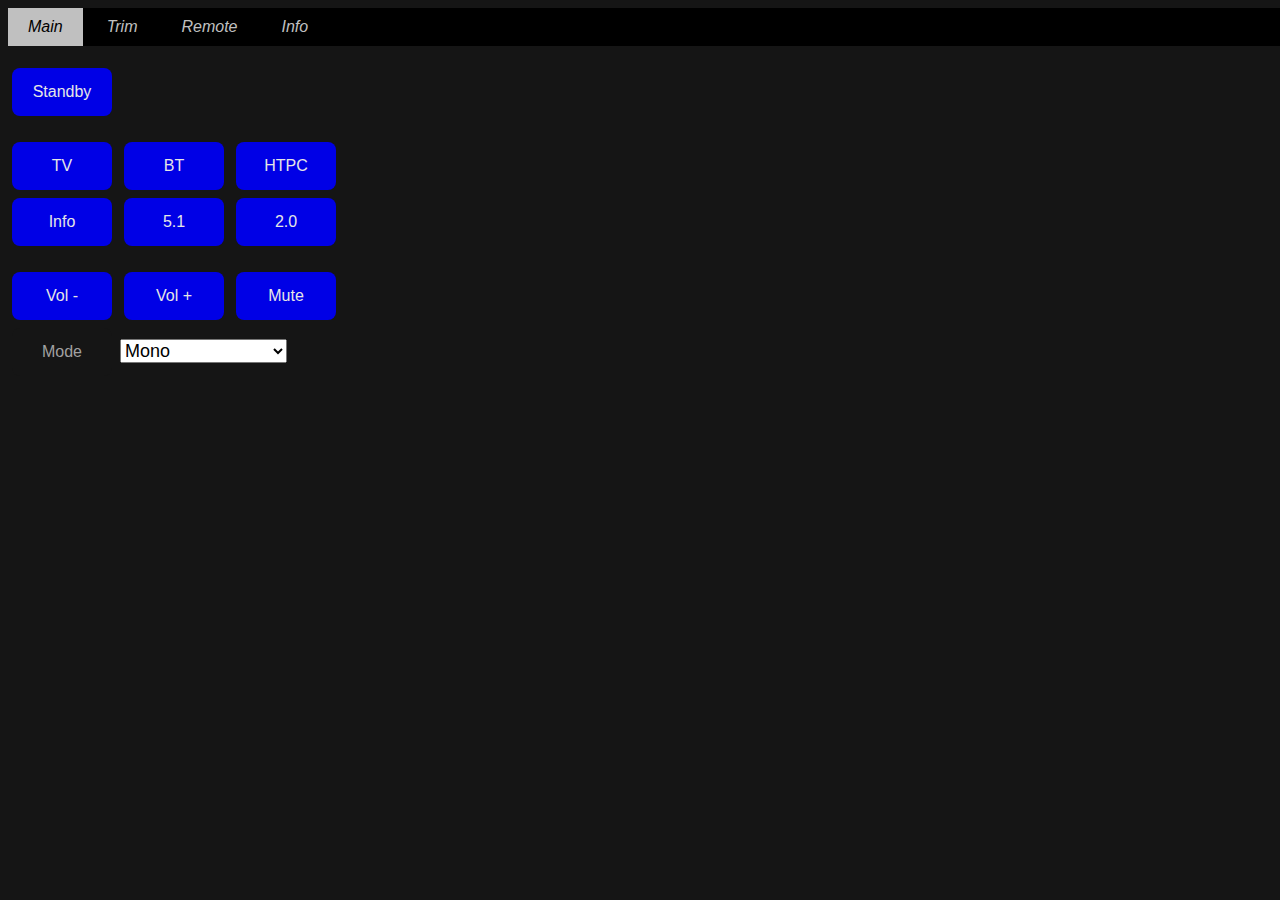
==== web/index.html @ 2b212da2 "initial commit" ====
<!DOCTYPE html>
<html lang="en">
  <head>
    <meta charset="UTF-8" />
    <title>Preamp</title>
    <link rel="stylesheet" href="style.css" />
    <meta name="viewport"
          content="width=device-width,
                   initial-scale=1.0,
                   minimum-scale=1,
                   maximum-scale=1,
                   user-scalable=no" />
    <meta name="apple-mobile-web-app-capable" content="yes">
    <meta name="apple-mobile-web-app-status-bar-style" content="black" />
    <meta name="apple-mobile-web-app-title" content="Preamp" />
    <link rel="apple-touch-icon" href="/apple/icon-500.png" />
  </head>

  <body>
    <div id="mybar" class="bar">
      <button class="btn_tab" id="btn_tab.main"
	      onclick="tabOpen();">Main</button>
      <button class="btn_tab" id="btn_tab.trim"
	      onclick="tabOpen();">Trim</button>
      <button class="btn_tab" id="btn_tab.remote"
	      onclick="tabOpen();">Remote</button>
      <button class="btn_tab" id="btn_tab.info"
	      onclick="tabOpen();">Info</button>
    </div>
    <br />

    <!-- ==[ MAIN ]======================================================== -->
    <div id="tab.main" class="tab_view" style="display:none">
      <button class="btn" id="irc.standby" onclick="cmd();">Standby</button>
      <br /><br />
      <button class="btn" id="input.1" onclick="cmd();">TV</button>
      <button class="btn" id="input.2" onclick="cmd();">BT</button>
      <button class="btn" id="input.3" onclick="cmd();">HTPC</button>
      <br />
      <button class="btn" id="irc.info" onclick="cmd();">Info</button>
      <button class="btn" id="config.1" onclick="cmd();">5.1</button>
      <button class="btn" id="config.2" onclick="cmd();">2.0</button>
      <br /><br />
      <button class="btn" id="irc.volume-" onclick="cmd();">Vol -</button>
      <button class="btn" id="irc.volume+" onclick="cmd();">Vol +</button>
      <button class="btn" id="irc.mute" onclick="cmd();">Mute</button>
      <br />
      <button class="pad">Mode</button>
      <select class="pd" id="pd.mode" onchange="cmd();">
	<option value="0">Mono</option>
	<option value="1">Stereo</option>
	<option value="2">Party</option>
	<option value="3">Mono Plus</option>
	<option value="4">Movie Plus</option>
	<option value="5">Music Plus</option>
	<option value="14">Discrete</option>
	<option value="6">Pro Logic</option>
	<option value="7">PLIIx Music</option>
	<option value="8">PLIIx Movie</option>
	<option value="9">PLIIx Matrix</option>
	<option value="10">PLIIx Game</option>
	<option value="17">Digital EX</option>
	<option value="11">Neo:6</option>
	<option value="12">Neo:6 Cinema</option>
	<option value="13">Neo:6 Music</option>
	<option value="15">Neo:6 Cinema ES</option>
	<option value="16">Neo:6 Music ES</option>
      </select>
    </div>

    <!-- ==[ TRIM ]======================================================== -->
    <div id="tab.trim" class="tab_view" style="display:none">
      <button class="btn" id="cmd.trm0" onclick="cmd();">Trim 0</button>
      <button class="btn" id="cmd.eqoff" onclick="cmd();">EQ Off</button>
      <button class="btn" id="cmd.eqon" onclick="cmd();">EQ On</button>
      <br /><br />
      <button class="btn" id="cmd.ball" onclick="cmd();">← Bal</button>
      <button class="btn" id="cmd.balc" onclick="cmd();">Bal 0</button>
      <button class="btn" id="cmd.balr" onclick="cmd();">Bal →</button>
      <br />
      <button class="btn" id="cmd.lsy-" onclick="cmd();">← Lip</button>
      <button class="btn" id="cmd.lsy0" onclick="cmd();">Lip 0</button>
      <button class="btn" id="cmd.lsy+" onclick="cmd();">Lip →</button>
      <br /><br />
      <button class="btn" id="cmd.cnt+" onclick="cmd();">Cent ▲</button>
      <button class="btn" id="cmd.srn+" onclick="cmd();">Surr ▲</button>
      <button class="btn" id="cmd.sub+" onclick="cmd();">Sub ▲</button>
      <br />
      <button class="btn" id="cmd.cnt-" onclick="cmd();">Cent ▼</button>
      <button class="btn" id="cmd.srn-" onclick="cmd();">Surr ▼</button>
      <button class="btn" id="cmd.sub-" onclick="cmd();">Sub ▼</button>
    </div>

    <!-- ==[ REMOTE ]====================================================== -->
    <div id="tab.remote" class="tab_view" style="display:none">
      <button class="btn" id="irc.info" onclick="cmd();">Info</button>
      <button class="btn" id="irc.display" onclick="cmd();">Display</button>
      <button class="btn" id="irc.standby" onclick="cmd();">Standby</button>
      <br />
      <button class="btn" id="irc.lipsync" onclick="cmd();">Lipsync</button>
      <button class="btn" id="irc.night" onclick="cmd();">Night</button>
      <button class="btn" id="irc.mode" onclick="cmd();">Mode</button>
      <br /><br />
      <button class="btn" id="cmd.minp+" onclick="cmd();">Input ▲</button>
      <button class="pad"></button>
      <button class="btn" id="irc.volume+" onclick="cmd();">Vol ▲</button>
      <br />
      <button class="btn" id="cmd.minp-" onclick="cmd();">Input ▼</button>
      <button class="pad"></button>
      <button class="btn" id="irc.mute" onclick="cmd();">Mute</button>
      <br />
      <button class="btn" id="irc.preset_config" onclick="cmd();">Pset Cfg</button>
      <button class="pad"></button>
      <button class="btn" id="irc.volume-" onclick="cmd();">Vol ▼</button>
      <br /><br />
      <button class="btn" id="irc.menu" onclick="cmd();">Menu</button>
      <button class="btn" id="irc.up" onclick="cmd();">ᐃ</button>
      <button class="btn" id="irc.home" onclick="cmd();">Home</button>
      <br />
      <button class="btn" id="irc.left" onclick="cmd();">ᐊ</button>
      <button class="btn" id="irc.enter" onclick="cmd();">Enter</button>
      <button class="btn" id="irc.right" onclick="cmd();">ᐅ</button>
      <br />
      <button class="btn" id="irc.profile" onclick="cmd();">Profile</button>
      <button class="btn" id="irc.down" onclick="cmd();">ᐁ</button>
      <button class="btn" id="irc.trim" onclick="cmd();">Trim</button>
      <br /><br />
      <button class="btn" id="irc.f1" onclick="cmd();">F1</button>
      <button class="btn" id="irc.f2" onclick="cmd();">F2</button>
      <button class="btn" id="irc.f3" onclick="cmd();">F3</button>
      <button class="btn" id="irc.f4" onclick="cmd();">F4</button>
    </div>

    <!-- ==[ INFO ]======================================================== -->
    <div id="tab.info" class="tab_view" style="display:none">
      <textarea rows="31" cols="100" id="ta.info" disabled></textarea>
      <textarea id="ta.info_tmp" style="display:none;"></textarea>
    </div>

    <!-- ==[ ERROR ]======================================================= -->
    <div id="tab.error" class="tab_view" style="display:none">
      <h1 style="color:white;">Error connecting to server</h1>
    </div>

    <script src="script.js"></script>
  </body>
</html>
---- web/style.css ----
/* Prevent "scroll bouncing" on iOS:
 * https://www.bram.us/2016/05/02/prevent-overscroll-bounce-in-ios-mobilesafari-pure-css/
 * https://www.smashingmagazine.com/2018/08/scroll-bouncing-websites/
 */
html, body {
    width: 100%;
    height: 100%;
    overflow: hidden;
    position: fixed;
}

body, .pad {
    background-color: #151515;
}

.pad {
    color: #a1a1a1;
    background-color: #151515;
}

textarea {
    resize: none;
    border: none;
    font-family: monospace;
    font-size: 15px;
    background: transparent;
    color: #A0A0A0;
}

.pd {
    font-size: 18px;
    outline: none;
}

.bar {
    width: 100%;
    background: black;
}

.btn_tab {
    margin: 0px;
    border: none;
    padding: 10px 20px;
    text-align: center;
    text-decoration: none;
    display: inline-block;
    font-size: 16px;
    font-style: italic;
    outline: none;
}

.btn, .pad {
    padding-left: 15px;
    padding-right: 15px;
    padding-top: 15px;
    padding-bottom: 15px;
    margin: 4px;
    border: none;
    text-align: center;
    width: 100px;
    text-decoration: none;
    display: inline-block;
    font-size: 16px;
    border-radius: 8px;
    outline: none;
}

.btn {
    color: #e6e6e6;
    background-color: #0000e6;
}
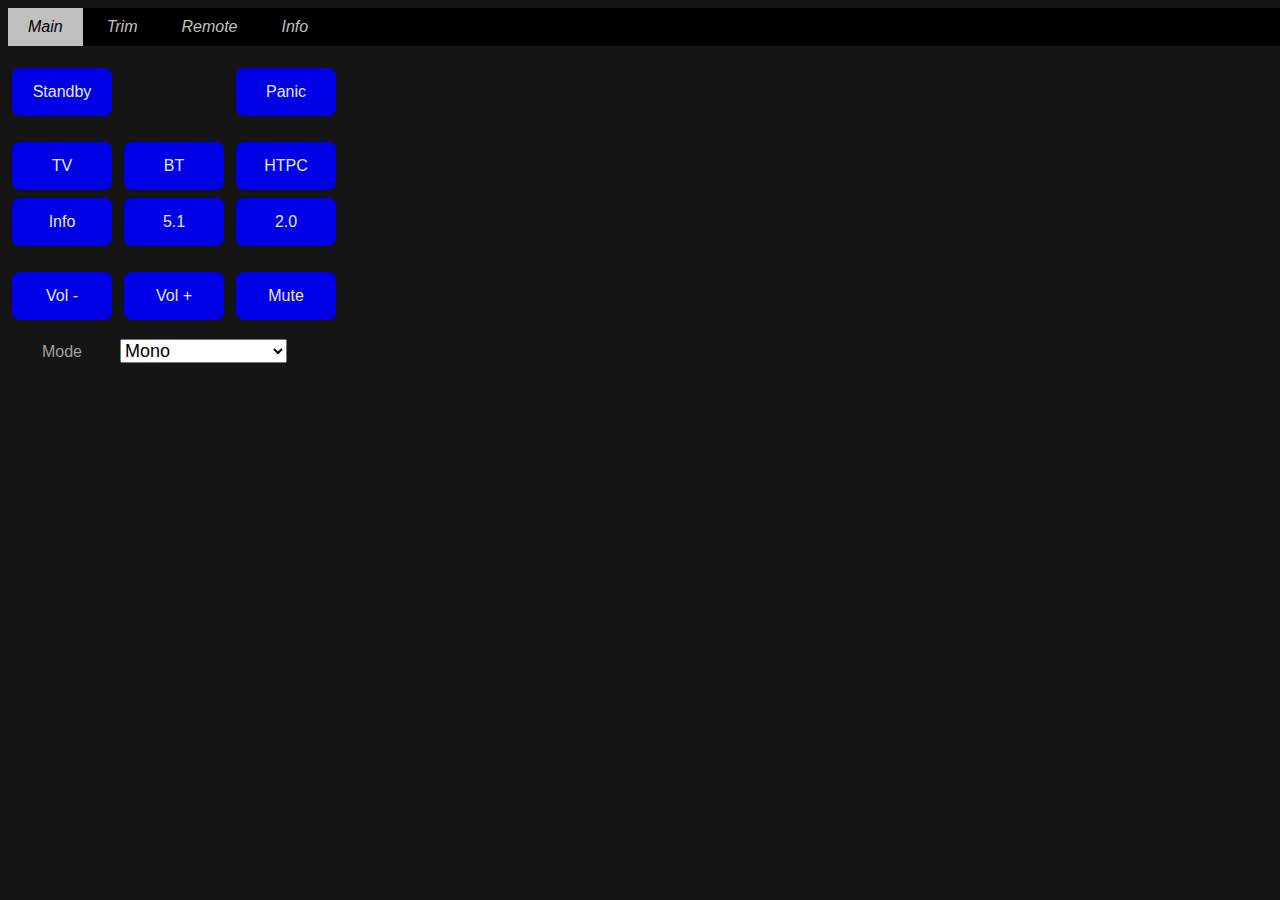
==== commit d473510a: "web: add Panic button to Main tab." ====
--- a/web/index.html
+++ b/web/index.html
@@ -32,6 +32,8 @@
     <!-- ==[ MAIN ]======================================================== -->
     <div id="tab.main" class="tab_view" style="display:none">
       <button class="btn" id="irc.standby" onclick="cmd();">Standby</button>
+      <button class="pad"></button>
+      <button class="btn" id="panic" onclick="cmd();">Panic</button>
       <br /><br />
       <button class="btn" id="input.1" onclick="cmd();">TV</button>
       <button class="btn" id="input.2" onclick="cmd();">BT</button>
@@ -125,10 +127,10 @@
       <button class="btn" id="irc.down" onclick="cmd();">ᐁ</button>
       <button class="btn" id="irc.trim" onclick="cmd();">Trim</button>
       <br /><br />
-      <button class="btn" id="irc.f1" onclick="cmd();">F1</button>
-      <button class="btn" id="irc.f2" onclick="cmd();">F2</button>
-      <button class="btn" id="irc.f3" onclick="cmd();">F3</button>
-      <button class="btn" id="irc.f4" onclick="cmd();">F4</button>
+      <button class="btn_f" id="irc.f1" onclick="cmd();">F1</button>
+      <button class="btn_f" id="irc.f2" onclick="cmd();">F2</button>
+      <button class="btn_f" id="irc.f3" onclick="cmd();">F3</button>
+      <button class="btn_f" id="irc.f4" onclick="cmd();">F4</button>
     </div>
 
     <!-- ==[ INFO ]======================================================== -->
--- a/web/style.css
+++ b/web/style.css
@@ -1,4 +1,5 @@
-/* Prevent "scroll bouncing" on iOS:
+/*
+ * Prevent "scroll bouncing" on iOS:
  * https://www.bram.us/2016/05/02/prevent-overscroll-bounce-in-ios-mobilesafari-pure-css/
  * https://www.smashingmagazine.com/2018/08/scroll-bouncing-websites/
  */
@@ -10,11 +11,6 @@
 }
 
 body, .pad {
-    background-color: #151515;
-}
-
-.pad {
-    color: #a1a1a1;
     background-color: #151515;
 }
 
@@ -49,7 +45,7 @@
     outline: none;
 }
 
-.btn, .pad {
+.btn, .btn_f, .pad {
     padding-left: 15px;
     padding-right: 15px;
     padding-top: 15px;
@@ -57,7 +53,6 @@
     margin: 4px;
     border: none;
     text-align: center;
-    width: 100px;
     text-decoration: none;
     display: inline-block;
     font-size: 16px;
@@ -65,7 +60,19 @@
     outline: none;
 }
 
-.btn {
+.btn, .btn_f {
     color: #e6e6e6;
     background-color: #0000e6;
 }
+
+.btn, .pad {
+    width: 100px;
+}
+
+.btn_f {
+    width: 72px;
+}
+
+.pad {
+    color: #a1a1a1;
+}
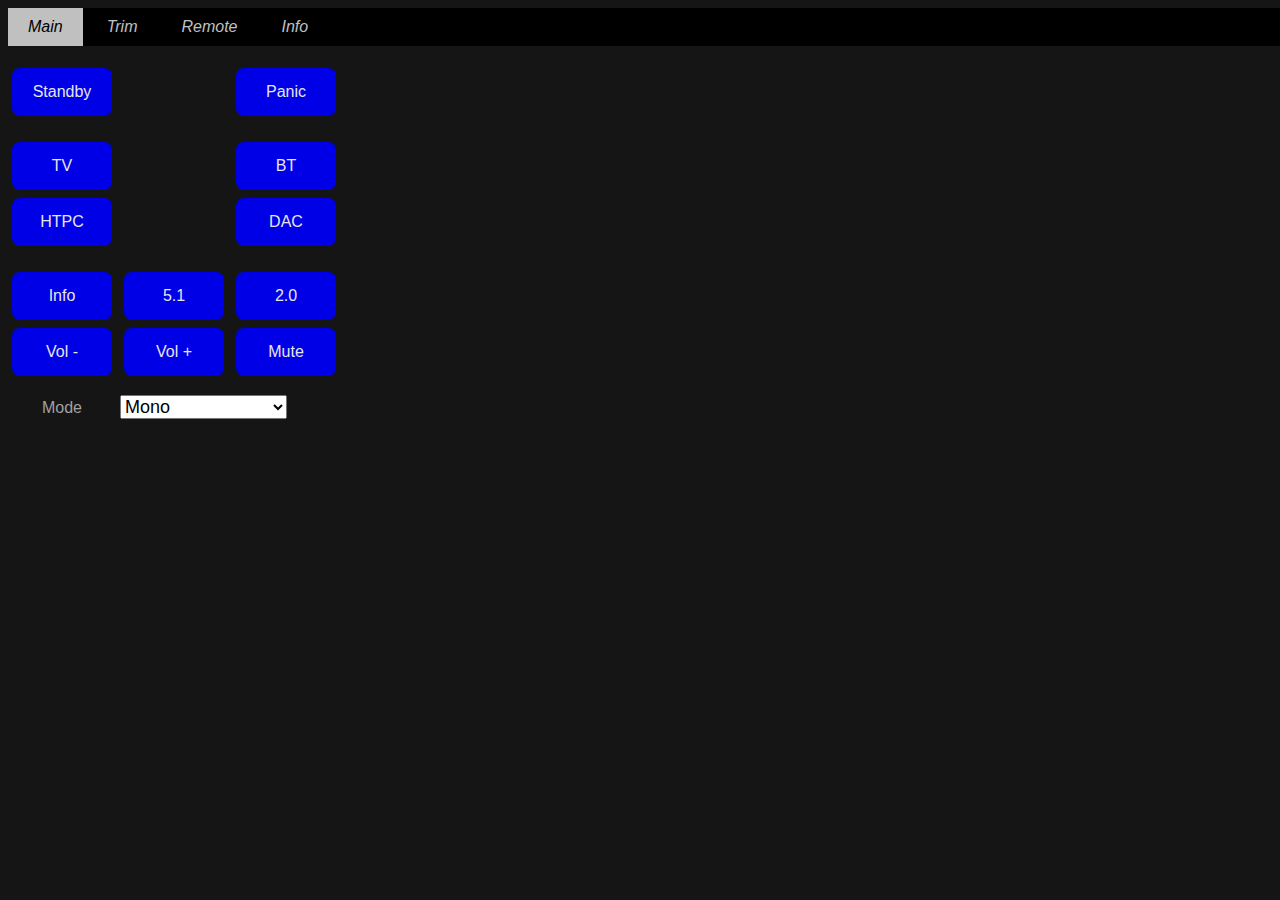
==== commit 497bf54e: "add input 4 -> DAC" ====
--- a/web/index.html
+++ b/web/index.html
@@ -36,13 +36,17 @@
       <button class="btn" id="panic" onclick="cmd();">Panic</button>
       <br /><br />
       <button class="btn" id="input.1" onclick="cmd();">TV</button>
+      <button class="pad"></button>
       <button class="btn" id="input.2" onclick="cmd();">BT</button>
+      <br />
       <button class="btn" id="input.3" onclick="cmd();">HTPC</button>
-      <br />
+      <button class="pad"></button>
+      <button class="btn" id="input.4" onclick="cmd();">DAC</button>
+      <br /><br />
       <button class="btn" id="irc.info" onclick="cmd();">Info</button>
       <button class="btn" id="config.1" onclick="cmd();">5.1</button>
       <button class="btn" id="config.2" onclick="cmd();">2.0</button>
-      <br /><br />
+      <br />
       <button class="btn" id="irc.volume-" onclick="cmd();">Vol -</button>
       <button class="btn" id="irc.volume+" onclick="cmd();">Vol +</button>
       <button class="btn" id="irc.mute" onclick="cmd();">Mute</button>
@@ -136,7 +140,6 @@
     <!-- ==[ INFO ]======================================================== -->
     <div id="tab.info" class="tab_view" style="display:none">
       <textarea rows="31" cols="100" id="ta.info" disabled></textarea>
-      <textarea id="ta.info_tmp" style="display:none;"></textarea>
     </div>
 
     <!-- ==[ ERROR ]======================================================= -->
